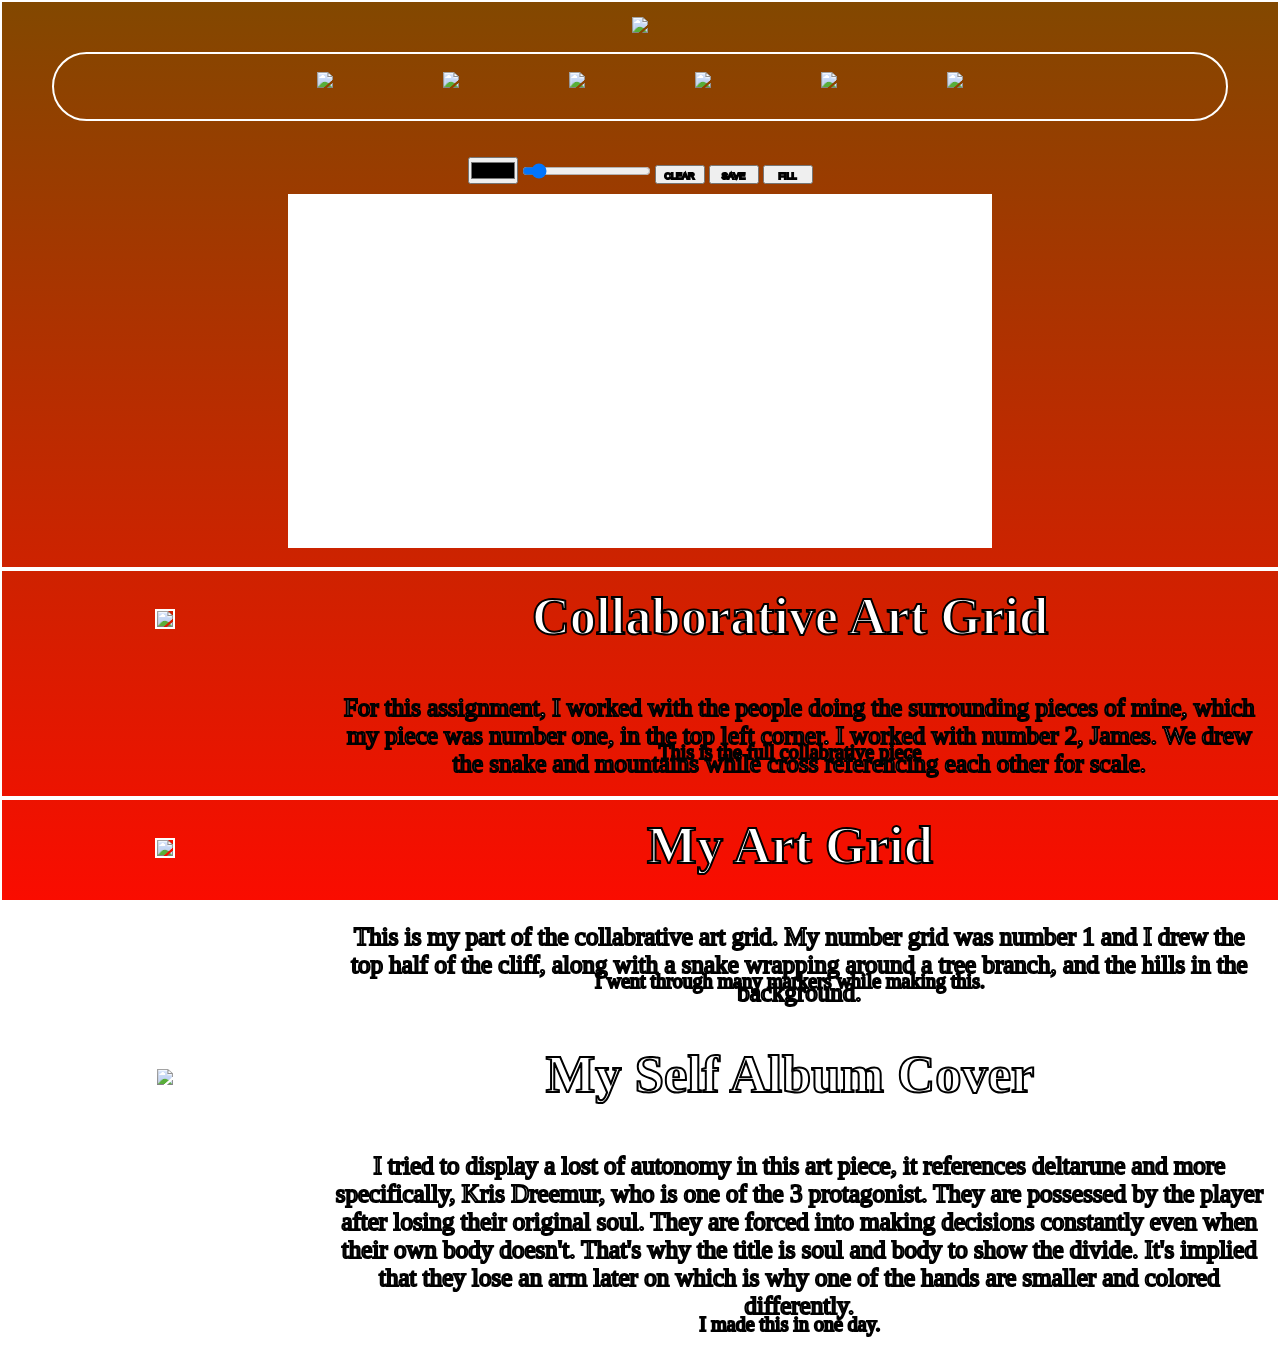
==== art.html @ 2e7cbf0d "Add files via upload" ====
<!DOCTYPE html>
<html>
    <head> 
        <meta charset="UTF-8">
        <meta name="keywords" content="All my art work">
        <meta name="description" content="About Art">
        <meta name="author" content="Rogzie / Adrian">
        <link rel="icon" type="image/x-icon" href="Images/ART.png"/>
        <title>Art</title>
        <link rel="stylesheet" href="external.css">
        <meta name="viewport" content="width=device-width, initial-scale=1.0">
        <style>
            body{
                background-image: linear-gradient(to bottom, #824800 ,#fa0c00);
            }
        </style>
    </head>
    <body>
        <header>
            <img src="Images/Art-Header.png" style="border: 0px;" width="350px">
        </header>
   
        <nav>
            <ul>
                <li><a href="Index.html"><img src="Images/HOME-Button.png"></a></li>
                <li><a href="Math.html"><Img src="Images/Math-Button.png"></a></li>
                <li><a href="English.html"><img src="Images/ENGLISH-Button.png"></a></li>
                <li><a href="Health.html"><img src="Images/HEALTH-Button.PNG"></a></li>
                <li><a href="Computer-Science.html"><img src="Images/ECS-Button.png"></a></li>
                <li><a href="Spanish.html"><img src="Images/SPANISH-Button.png"></a></li>
            </ul>
        </nav>
        <br/>
        <br/>
        <div id="toolbar">
            <input type="color" id="colorPicker" value="#000000">
            <div class="tooltip">
                <input type="Range" id="brushSize" min="1" max="50" value="5">
            <span class="tooltiptext">Brush Size</span>
            </div>
            <button id="clearButton">clear</button>
            <button id="saveButton">save</button>
            <button id="fillButton">fill</button>    
        </div>
        <canvas id="board" width="700" height="350"></canvas>
        <script src="JS/art.js"></script>
        <hr/>
        <div class="container">
            <div class="header"><h2>Collaborative Art Grid</h2></div>
            <div class="menu"><img src="Images/blue-grid.jpg"height="350"></div>
            <div class="content">For this assignment, I worked with the people doing the surrounding pieces of mine, which my piece was number one,
            in the top left corner. I worked with number 2, James. We drew the snake and mountains while cross referencing each other
            for scale.</div>
            <div class="footer"> This is the full collabrative piece</div>
        </div>
        <hr/>
        <div class="container">
            <div class="header"><h2>My Art Grid</h2></div>
            <div class="menu"><img src="Images/grid.jpg"height="350"></div>
            <div class="content">This is my part of the collabrative art grid. My number grid was number 1 and I drew the top half of the cliff,
            along with a snake wrapping around a tree branch, and the hills in the background.</div>
            <div class="footer">I went through many markers while making this.</div>
        </div>
        <hr/>
        <div class="container">
            <div class="header"><h2>My Self Album Cover</h2></div>
            <div class="menu"><img src="Images/715.jpg"height="350"></div>
            <div class="content">I tried to display a lost of autonomy in this art piece, it references deltarune and more specifically,
            Kris Dreemur, who is one of the 3 protagonist. They are possessed by the player after losing their original soul. They are forced
            into making decisions constantly even when their own body doesn't. That's why the title is soul and body to show the divide. It's
            implied that they lose an arm later on which is why one of the hands are smaller and colored differently. 
            </div>
            <div class="footer"><p style="margin-top: 30px; font-size: 20px;">I made this in one day.</p></div>
        </div>
    </body>
</html>
---- external.css ----
/* Body */
body {
  color: rgb(255, 255, 255);
  text-align: center;
  border: 2px solid rgb(255, 255, 255);
  font-family: 'SM64';
  -webkit-text-stroke-width: 2px;
  -webkit-text-stroke-color: black;
  background-repeat: no-repeat;
  background-position: center;
  background-attachment: fixed;
  background-size: cover;
}

  header > img {
    width: auto;
    height: 140px;
    border: 0px;
  }

  h1{
    font-size:35px;
    margin-top: 15px;
  }

  p{
    font-size: 25px;
    align-items:normal
  }

  hr{
    color: rgb(255, 255, 255);
    border: 2px solid;
  }

  img{
    border: 2px solid rgb(255, 255, 255);
    margin-bottom: 15px;
    margin-top: 15px;
    transition: .35s ease
  }

  img:hover{
    transform: translateY(-5px);
  }

   table{
    justify-content: center;
    align-items:center;
    display: inline-block;
    font-size: 25px;
    border: 2px solid rgb(0, 0, 0);
    background-image: linear-gradient(to bottom, rgb(215, 0, 151), rgb(174, 0, 0));
    
   }

   th{
    border: 2px solid rgb(0, 0 ,0);
    margin: 40px;
   }
   td{
    border: 2px solid rgb(0, 0 ,0);
   }
  /* Navigation Bar */
Nav{
  background-color: rgba(0, 19, 97, 0);
  padding: 8px 15px;
  border-radius: 40px;
  box-shadow: 0 15px 35px rgba(170, 10, 10, 0);
  justify-content: center;
  align-items: center;
  border: 2px solid rgb(255, 255, 255);
  margin-left: 50px;
  margin-right: 50px;
  list-style: none;
}

  Nav ul{
    display: flex;
    gap: 90px;
    list-style: none;
    align-items: center;
    justify-content: center;
    
  }

  Nav a{
    position: relative;
    list-style: none;
    padding: 8px;
    transition: .35s ease;
    overflow: hidden;
    display: block;
  }

  Nav a:hover{
    transform: translateY(-5px)
  }

  li a{
    color:azure;
  }

  *{
    margin: 0;
    padding: 0;
    list-style: none;
  }

  a{
    text-decoration: none;
    color: azure;
  }

  Nav > Ul > li > a > img{
    border: 0px;
    height: 25px;
    width: auto; 
    display:inline-flex;
    padding: 1px;
    margin: 1px;
  }
/*Tooltip and Art Board*/
Button{
  font-variant-caps: small-caps;
  width: 50px;
  cursor:pointer;
}

  Input{
    font-variant-caps: small-caps; 
    cursor:pointer;
  }

  #board {
    border: 2px solid rgb(255, 255, 255);
    background-color: rgb(255, 255, 255);
    cursor:crosshair;
    margin-bottom: 15px;
  }

  #toolbar {
    margin-bottom: 10px;
  }

  .tooltip {
    position: relative;
    display: inline-block;
    cursor: pointer;
  }

  .tooltiptext {
    visibility: hidden; /* Hidden by default */
    width: 130px;
    background-color: black;
    color: #ffffff;
    text-align: center;
    padding: 5px 0;
    border-radius: 6px;
    position: absolute;
    z-index: 1;
  }

  .tooltip:hover .tooltiptext {
    visibility: visible;
  }
  /*custom font*/
  @font-face {
  font-family: 'SM64';
  src: url('../fonts/SuperMario256.ttf');
}

.container {
  display: grid;
  grid-template-areas:
    "header header"
    "menu content"
    "footer footer";
  grid-template-columns: 1fr 3fr;
  gap: 3px;
  padding: 5px;
}
.container div {
  padding: 10px;
}
.container div.header {
  grid-area: header;
  text-align: center;
  font-size:35px;
  margin-left: 300px;
}
.container div.menu {
  grid-area: menu;
  margin-top: -75px;
}
.container div.content {
  grid-area: content;
  font-size: 25px;
  margin-top: 25px;
}
.container div.footer {
  grid-area: footer;
  text-align: center;
  margin-left: 300px;
  margin-top: -60px;
  font-size: 20px;
}
.container div.menu img{
    height: 300px;
    width:auto;
}
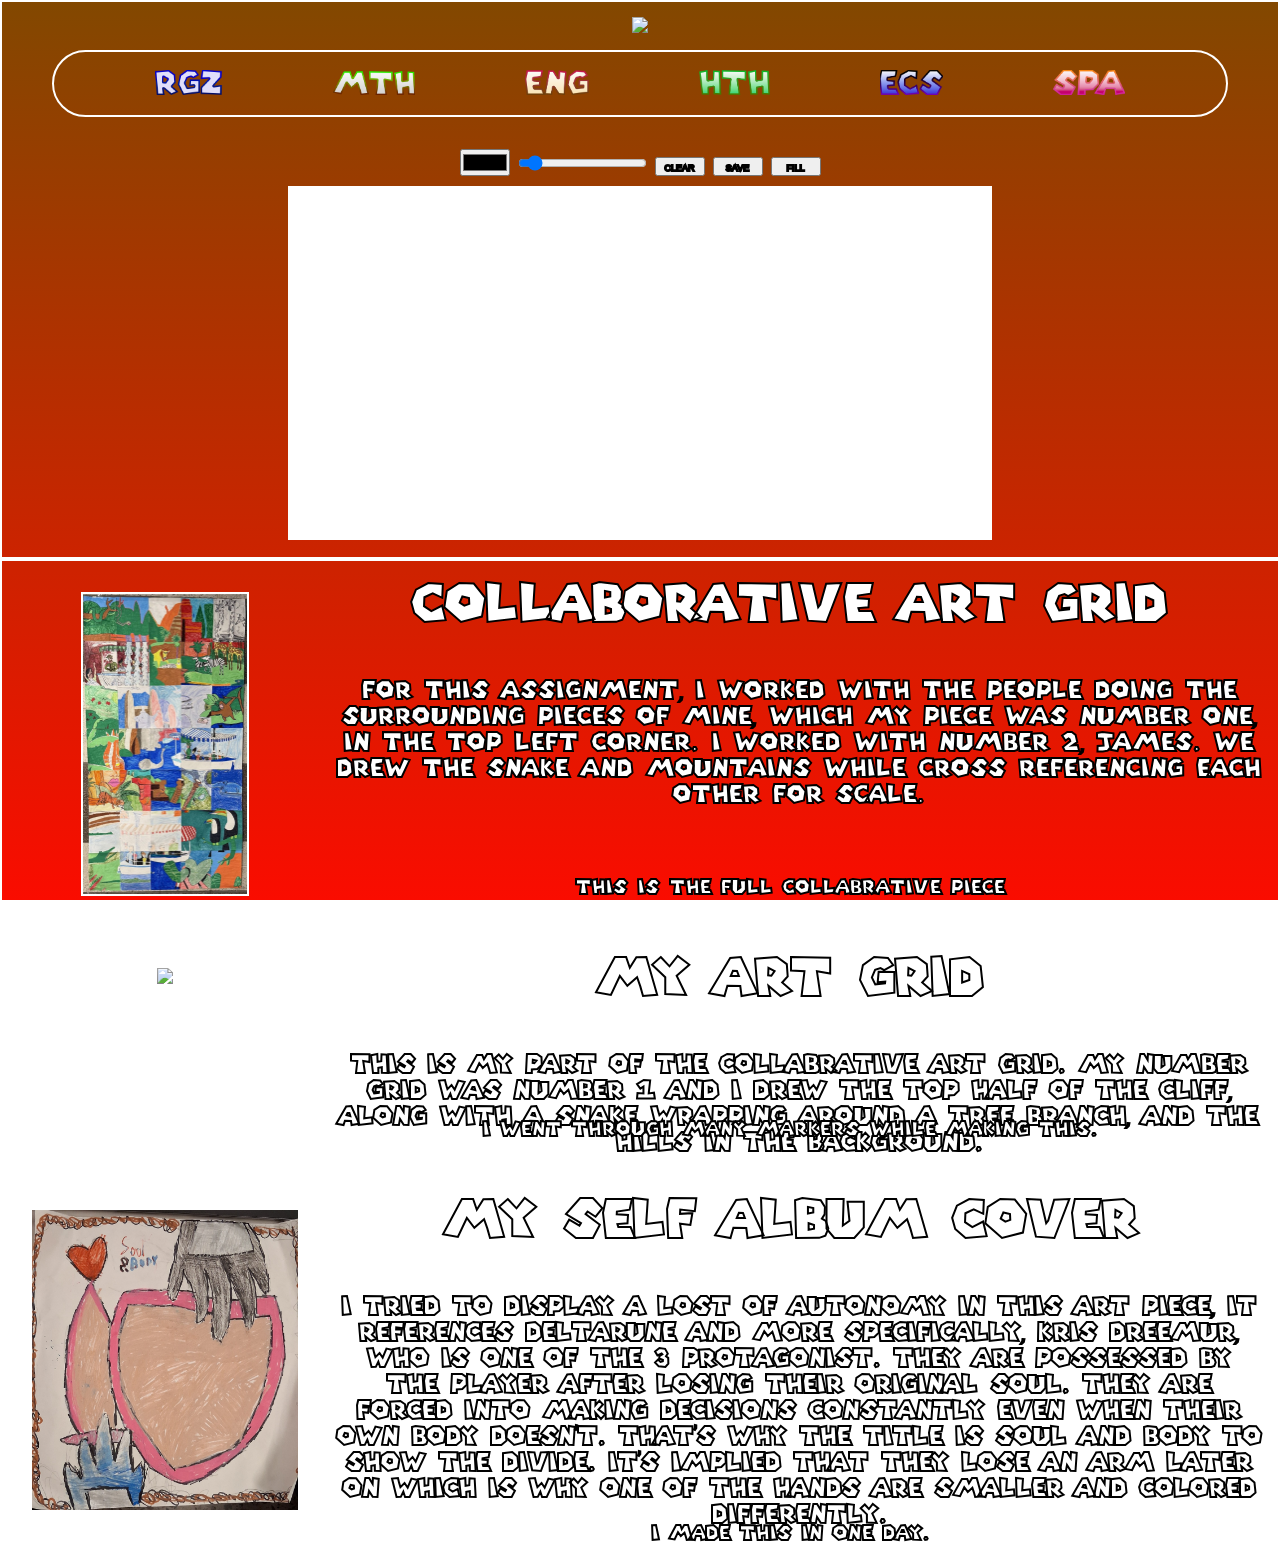
==== commit 4cfaab2b: "Fix HTML formatting and update links" ====
--- a/art.html
+++ b/art.html
@@ -22,12 +22,12 @@
    
         <nav>
             <ul>
-                <li><a href="Index.html"><img src="Images/HOME-Button.png"></a></li>
-                <li><a href="Math.html"><Img src="Images/Math-Button.png"></a></li>
-                <li><a href="English.html"><img src="Images/ENGLISH-Button.png"></a></li>
-                <li><a href="Health.html"><img src="Images/HEALTH-Button.PNG"></a></li>
-                <li><a href="Computer-Science.html"><img src="Images/ECS-Button.png"></a></li>
-                <li><a href="Spanish.html"><img src="Images/SPANISH-Button.png"></a></li>
+                <li><a href="index.html"><img src="Images/HOME-Button.png"></a></li>
+                <li><a href="math.html"><Img src="Images/Math-Button.png"></a></li>
+                <li><a href="english.html"><img src="Images/ENGLISH-Button.png"></a></li>
+                <li><a href="health.html"><img src="Images/HEALTH-Button.png"></a></li>
+                <li><a href="computer-science.html"><img src="Images/ECS-Button.png"></a></li>
+                <li><a href="spanish.html"><img src="Images/SPANISH-Button.png"></a></li>
             </ul>
         </nav>
         <br/>
@@ -73,4 +73,4 @@
             <div class="footer"><p style="margin-top: 30px; font-size: 20px;">I made this in one day.</p></div>
         </div>
     </body>
-</html>+</html>
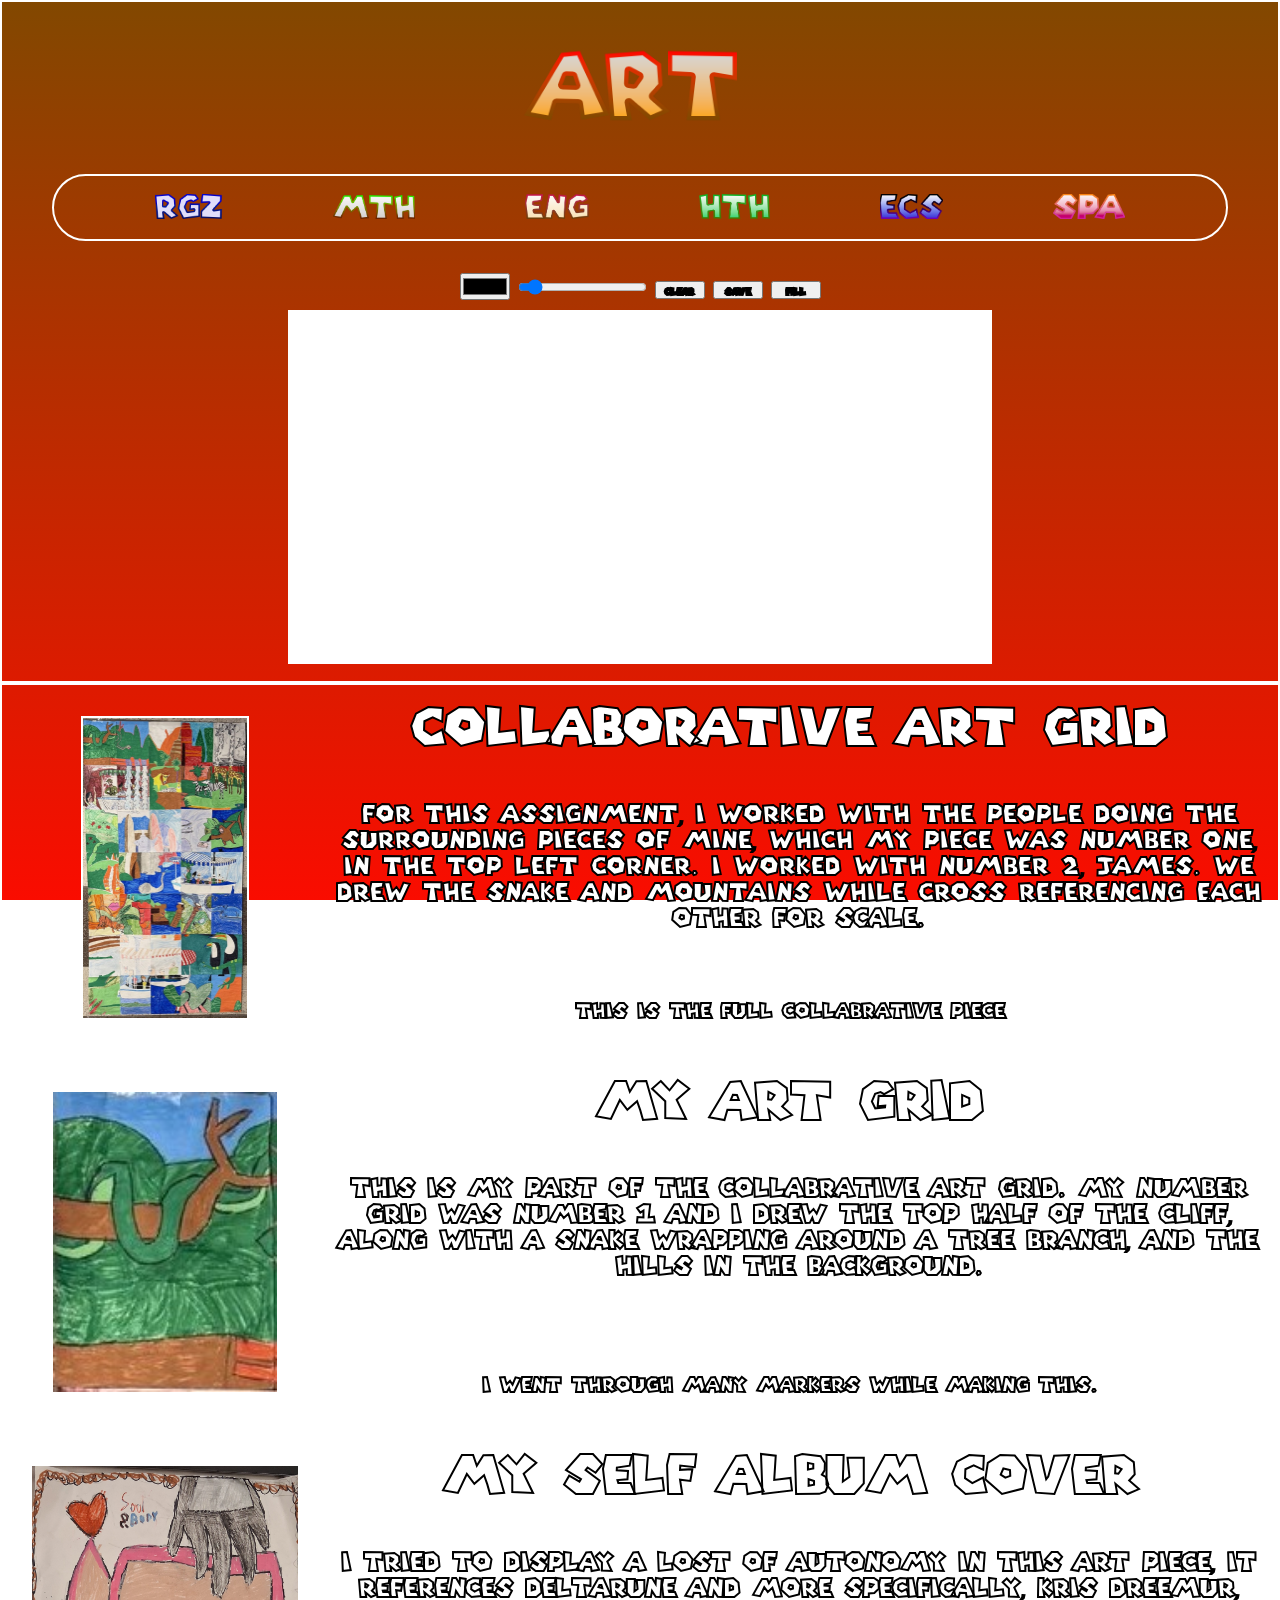
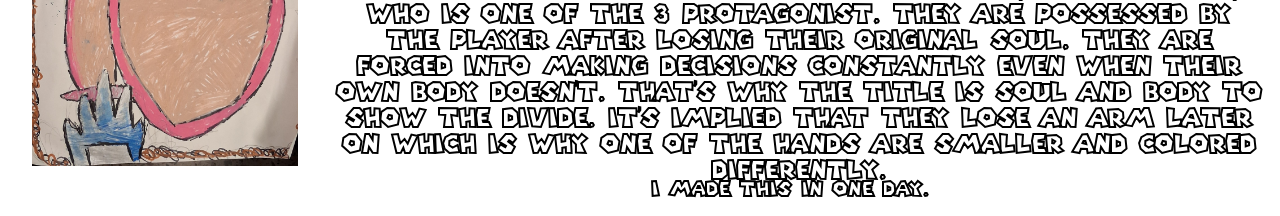
==== commit 0c6a5cb8: "Fix HTML formatting and structure" ====
--- a/art.html
+++ b/art.html
@@ -17,7 +17,7 @@
     </head>
     <body>
         <header>
-            <img src="Images/Art-Header.png" style="border: 0px;" width="350px">
+            <img src="Images/ART-Header.png" style="border: 0px;" width="350px">
         </header>
    
         <nav>
@@ -56,7 +56,7 @@
         <hr/>
         <div class="container">
             <div class="header"><h2>My Art Grid</h2></div>
-            <div class="menu"><img src="Images/grid.jpg"height="350"></div>
+            <div class="menu"><img src="Images/Grid.jpg"height="350"></div>
             <div class="content">This is my part of the collabrative art grid. My number grid was number 1 and I drew the top half of the cliff,
             along with a snake wrapping around a tree branch, and the hills in the background.</div>
             <div class="footer">I went through many markers while making this.</div>
--- a/external.css
+++ b/external.css
@@ -1,15 +1,23 @@
 /* Body */
+@font-face {
+  font-family: 'sm64';
+  src: url('fonts/SuperMario256.ttf') format('truetype');
+}
+
 body {
   color: rgb(255, 255, 255);
   text-align: center;
   border: 2px solid rgb(255, 255, 255);
-  font-family: 'SM64';
   -webkit-text-stroke-width: 2px;
   -webkit-text-stroke-color: black;
   background-repeat: no-repeat;
   background-position: center;
   background-attachment: fixed;
   background-size: cover;
+}
+
+body, h1, p, table, td, th, button, input {
+  font-family: 'sm64', sans-serif !important;
 }
 
   header > img {
@@ -164,11 +172,6 @@
   .tooltip:hover .tooltiptext {
     visibility: visible;
   }
-  /*custom font*/
-  @font-face {
-  font-family: 'SM64';
-  src: url('../fonts/SuperMario256.ttf');
-}
 
 .container {
   display: grid;
@@ -208,4 +211,4 @@
 .container div.menu img{
     height: 300px;
     width:auto;
-}+}
